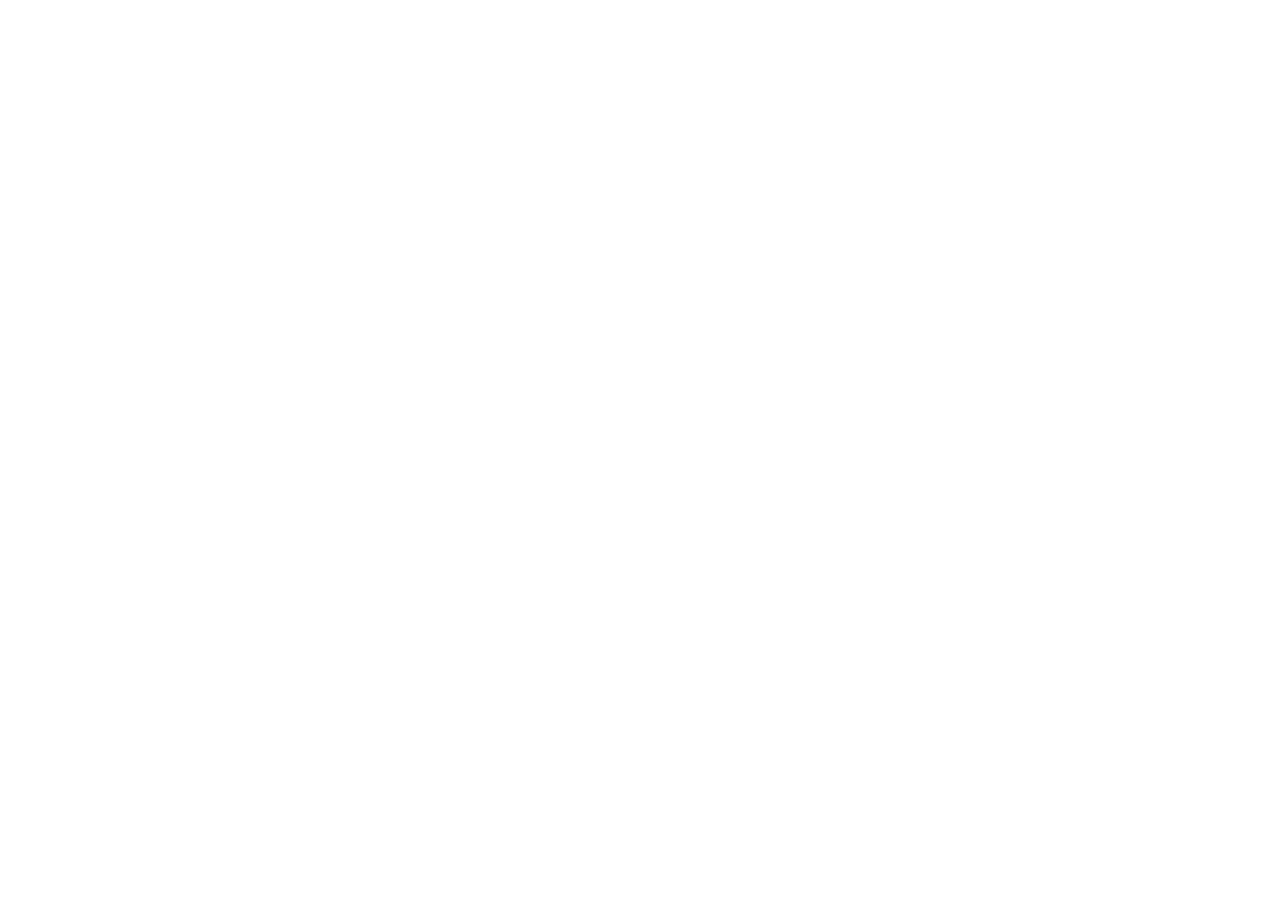
==== index.html @ 9d028259 "first commit" ====
<!DOCTYPE html>
<!--[if lt IE 7]>      <html class="no-js lt-ie9 lt-ie8 lt-ie7"> <![endif]-->
<!--[if IE 7]>         <html class="no-js lt-ie9 lt-ie8"> <![endif]-->
<!--[if IE 8]>         <html class="no-js lt-ie9"> <![endif]-->
<!--[if gt IE 8]><!--> <html class="no-js"> <!--<![endif]-->
<head>
    <meta charset="utf-8">
    <meta http-equiv="X-UA-Compatible" content="IE=edge">
    <title>Home &amp; Vision</title>
    <meta name="description" content="">
    <meta name="viewport" content="width=device-width, initial-scale=1">

    <!-- Place favicon.ico and apple-touch-icon.png in the root directory -->

    <link rel="stylesheet" href="assets/normalize.css">
    <link rel="stylesheet" href="assets/main.css">
    <link href="http://maxcdn.bootstrapcdn.com/font-awesome/4.2.0/css/font-awesome.min.css" rel="stylesheet">
    <script src="js/vendor/modernizr-2.6.2.min.js"></script>
</head>
<body>
        <!--[if lt IE 7]>
            <p class="browsehappy">You are using an <strong>outdated</strong> browser. Please <a href="http://browsehappy.com/">upgrade your browser</a> to improve your experience.</p>
            <![endif]-->

            <!-- Add your site or application content here -->

            <header><i id="bars" class="fa fa-bars"></i>
                
                <img src="assets/img/logo.fw.png">

                

                <nav>

                    <ul>
                        <li><a href="index.html">Home</a></li>
                        <li><a href="services.html">Services</a>

                            <ul>
                                <li><a href="ipad.html">Ipad Control</a></li>
                                <li><a href="multiroom.html">Multiroom</a></li>
                                <li><a href="automation.html">Automation</a></li>
                                <li><a href="lighting.html">Lighting</a></li>
                                <li><a href="theatre.html">Home Theatre</a></li>
                            </ul>
                        </li>
                        <li><a href="contact.html">Contact Us</a></li>
                        <li><a href="about.html">About Us</a></li>
                    </ul>

                </nav>

            </header>

            <div class="coverimg">
                

            </div>

            <div class="indexcontent">

                <img src="assets/img/hands.fw.png" alt="">

                <p class="title">welcome</p>

                <p class="message">

                    Custom installations for electronic homes. Home theatre, multi-room audio, security, lighting, home automation, and more. If you’re building or renovating we can help you realise your dreams. With more and more homes incorporating home automation systems or smart home technology, so much is possible.

                </p>

            </div>


            <div class="indexcontent">

                <img src="assets/img/lounge.jpg" alt="">

                <p class="title">live showroom</p>

                <p class="message">

                    We have a fully-automated lived-in show home demonstrating most of the products we sell. Customers can see it all in action in a real life environment.

                </p>

            </div>


            <div class="indexcontent">

                <img src="assets/img/home.jpg" alt="">

                <p class="title">build your dream home</p>

                <p class="message">

                    We coordinate with other contractors to ensure your home technology system blends into your home both functionally and aesthetically.

                </p>

            </div>

            <div class="indexcontent">

                <img src="assets/img/oldgear.jpg" alt="">

                <p class="title">no boxes or wires</p>

                <p class="message">

                    Our stealth technology is discretely hidden from view. Make a fresh start on your new home or retro-fit your existing home with invisible wiring and technology.

                </p>

            </div>

            <div class="indexcontent">

                <img src="assets/img/year.jpg" alt="">

                <p class="title">guarantee</p>

                <p class="message">

                    If anything goes wrong within 2 years after installation, we’ll put it right.

                </p>

            </div>



            <div id="footer">

                <!-- <a href="#"><i class="fa fa-chevron-circle-up"></i></a> -->
                
                <p>© 2014 All Rights Reserved.

                </p>
                
            </div>




            <script src="http://ajax.googleapis.com/ajax/libs/jquery/1.10.2/jquery.min.js"></script>
            <script>window.jQuery || document.write('<script src="js/vendor/jquery-1.10.2.min.js"><\/script>')</script>
            <script src="js/plugins.js"></script>
            <script src="js/main.js"></script>



        </body>
        </html>
---- assets/main.css ----
/*! HTML5 Boilerplate v4.3.0 | MIT License | http://h5bp.com/ */

/*
 * What follows is the result of much research on cross-browser styling.
 * Credit left inline and big thanks to Nicolas Gallagher, Jonathan Neal,
 * Kroc Camen, and the H5BP dev community and team.
 */

/* ==========================================================================
   Base styles: opinionated defaults
   ========================================================================== */

   html,
   button,
   input,
   select,
   textarea {
    color: #222;
}

html {
    font-size: 1em;
    line-height: 1.4;
}

body {

    font-family: helvetica;
    font-weight: lighter;
}

/*
 * Remove text-shadow in selection highlight: h5bp.com/i
 * These selection rule sets have to be separate.
 * Customize the background color to match your design.
 */

 ::-moz-selection {
    background: #b3d4fc;
    text-shadow: none;
}

::selection {
    background: #b3d4fc;
    text-shadow: none;
}

/*
 * A better looking default horizontal rule
 */

 hr {
    display: block;
    height: 1px;
    border: 0;
    border-top: 1px solid #ccc;
    margin: 1em 0;
    padding: 0;
}

/*
 * Remove the gap between images, videos, audio and canvas and the bottom of
 * their containers: h5bp.com/i/440
 */

 audio,
 canvas,
 img,
 video {
    vertical-align: middle;
}

/*
 * Remove default fieldset styles.
 */

 fieldset {
    border: 0;
    margin: 0;
    padding: 0;
}

/*
 * Allow only vertical resizing of textareas.
 */

 textarea {
    resize: vertical;
}

/* ==========================================================================
   Browse Happy prompt
   ========================================================================== */

   .browsehappy {
    margin: 0.2em 0;
    background: #ccc;
    color: #000;
    padding: 0.2em 0;
}

/* ==========================================================================
   Author's custom styles
   ========================================================================== */

   @font-face {
    font-family:'proxima_nova_scOsflight_light';
    src: url('proxima_nova_light.ttf') format('embedded-opentype'),
    url('fonts/proxima_nova_light.ttf') format('truetype'),
    url('fonts/proxima_nova_light.woff') format('woff');
}

@media only screen and (min-width : 20em) {   /* About 320px */

    /*HEAD AND NAV*/

    header {

        width: 100%;
        min-height: 9em;
        background-color: black;
        text-align: center;

    }

    header img {

        margin-top: 0.9em;
    }

    #bars {

        position: absolute;
        top: 0.7em;
        left: 0.7em;
        font-size: 1.8em;
        color: #D1D1D1;
        cursor: pointer;
    }

    nav {

        text-align: center;
        font-family: helvetica;
        font-weight: lighter;
        text-transform: uppercase;
        margin-top: 1em;
        background-color: white;

    }

    nav ul {

        margin:0;
        height: 0;
        overflow: hidden;
        transition: height 0.5s ease-out;
    }

    .accordian {

       height: 20em;
   }

   nav ul li {

    width: 100%;
    height: 3.7em;
    line-height: 3.7em;
    border-bottom: 0.1em black solid;
    background-color: rgba(0,0,0,0.95);
    font-family: 'proxima_nova_scOsflight_light';
    font-size: 1.3em;
}

nav ul li:first-child {

    border-top:2px black solid; 
}

nav ul li a {

    color: white;
    text-decoration: none;
    display: block;
}

nav ul ul {

    display: none;
}

/*HEAD AND NAV ENDS HERE*/

.coverimg {

    display: none;
}

/*INDEX PAGE*/

.indexcontent {

    width: 100%;
    text-align: center;
    padding-top: 3.5em;
    padding-bottom: 3.5em;
    
}

.indexcontent:nth-child(even) { 

    background-color: #F2F2F2;
}

.title {

    font-size: 2em;
    text-transform: uppercase;
    padding-top: 1.5em;
    padding-bottom: 0.8em;
    text-align: center;
    font-family: 'proxima_nova_scOsflight_light';

}

.message {

    width: 80%;
    margin: auto;
    text-align: center;
    font-size: 0.9em;
}

/*INDEX PAGE ENDS HERE*/


/*FOOTER STARTS HERE*/

/*#footer i {

    font-size: 3em;
    background-color: white;
    color: black;
    position: absolute;
    top: 0;
    left: 0;
    }*/


    #footer {text-align: center;}

    #footer p {

        background-color: black;
        color: #D1D1D1;
        font-size: 0.6em;
        height: 2em;
        line-height: 2em;
    }

    /*FOOTER ENDS HERE*/

    /*CONTACT PAGE STARTS HERE*/

    .contactwrapper {

        width: 95%;
        /*outline: 1px red solid;*/
        margin: auto;
    }

    .contactwrapper p {text-align: center;}

    label {

        display: block;
        margin-top: 1em;
        margin-bottom: 0.2em;
        font-size: 1.1em;
    }

    input {

        width: 100%;
        height: 3.5em;
        display: block;
        /*padding: 0.3em;*/
    }

    textarea {

        width: 100%;
        height: 12em;
        margin-bottom: 2em;
    }

    #submit {

        width: 50%;
        height: 3em;
        margin: auto;
        background-color: black;
        color: white;
        border-radius: 0.8em;
        border-style: none;
        margin-bottom: 5em;
        text-transform: uppercase;
    }

    .moredetails {

        width: 100%;
        margin: auto;
        margin-top: 1em;
        text-align: center;
    }

    .anothercontact {

        margin-bottom: 3em;
        font-size: 1.3em;
    }

    .moredetails i {

        font-size: 3em;
        margin-bottom: 0.2em;
    }



    /*CONTACT PAGE ENDS HERE*/

    /*ABOUT PAGE STARTS HERE*/

    .aboutwrapper {

        text-align: center;
    }

    .aboutp {

        width: 80%;
        margin: auto;
        text-align: center;
        margin-top: 3em;
        margin-bottom: 20em;
        font-size: 0.9em;
    }

}




@media only screen and (min-width : 45em) {   /* tablet size */

    header {height: 12em;}

    #bars {display: none;}

    .accordian {height: auto;}

    nav {background-color:black;}

    nav ul {

        height: auto;
        transition: none;
        overflow: visible;
        margin-top: 2.3em;
    }

    nav ul li {

        width: auto;
        height: 1em;
        line-height: 1.2em;
        border-bottom: none;
        display: inline-block;
        margin: 0 2em 0 2em;
        position: relative;
        font-size: 1.2em;
        padding-bottom: 0.1em;
    }

    nav ul li ul {

        display: none;
        position: absolute;
        width: 9em;
        top: -100%;
        left: -50%;
        background-color: black;
        border-bottom-left-radius: 0.5em;
        border-bottom-right-radius: 0.5em;
        list-style-type: none;
        text-align: center;
        line-height: 2.5em;
        border-top: 0.7em transparent solid;
    }

    nav ul li ul li {

        width: auto;
        margin: 0;
        background-color: transparent;
        font-size: 1em;
    }

    nav ul li a {

        color: white;
        text-decoration: none;
        display: block;
    }

    nav ul li:hover ul {display: block;}

    nav ul li:hover {border-bottom: 1px red solid;}


    /*NAV ENDS*/

    .coverimg {

        width: 100%;
        height: 27em;

    display: block;
    background-image: url(img/i.jpg);
    background-size: cover;
}

.title {

    font-size: 2.8em;
}

.message {

    font-size: 1.1em;
    line-height: 1.6em;
}

    /*CONTACT PAGE STARTS*/

    .contactwrapper {width: 80%;}

    


}












@media only screen and (min-width : 65em) {   /* desktop size */

    body {

        display: none;
    }

}























/* ==========================================================================
   Helper classes
   ========================================================================== */

/*
 * Image replacement
 */

 .ir {
    background-color: transparent;
    border: 0;
    overflow: hidden;
    /* IE 6/7 fallback */
    *text-indent: -9999px;
}

.ir:before {
    content: "";
    display: block;
    width: 0;
    height: 150%;
}

/*
 * Hide from both screenreaders and browsers: h5bp.com/u
 */

 .hidden {
    display: none !important;
    visibility: hidden;
}

/*
 * Hide only visually, but have it available for screenreaders: h5bp.com/v
 */

 .visuallyhidden {
    border: 0;
    clip: rect(0 0 0 0);
    height: 1px;
    margin: -1px;
    overflow: hidden;
    padding: 0;
    position: absolute;
    width: 1px;
}

/*
 * Extends the .visuallyhidden class to allow the element to be focusable
 * when navigated to via the keyboard: h5bp.com/p
 */

 .visuallyhidden.focusable:active,
 .visuallyhidden.focusable:focus {
    clip: auto;
    height: auto;
    margin: 0;
    overflow: visible;
    position: static;
    width: auto;
}

/*
 * Hide visually and from screenreaders, but maintain layout
 */

 .invisible {
    visibility: hidden;
}

/*
 * Clearfix: contain floats
 *
 * For modern browsers
 * 1. The space content is one way to avoid an Opera bug when the
 *    `contenteditable` attribute is included anywhere else in the document.
 *    Otherwise it causes space to appear at the top and bottom of elements
 *    that receive the `clearfix` class.
 * 2. The use of `table` rather than `block` is only necessary if using
 *    `:before` to contain the top-margins of child elements.
 */

 .clearfix:before,
 .clearfix:after {
    content: " "; /* 1 */
    display: table; /* 2 */
}

.clearfix:after {
    clear: both;
}

/*
 * For IE 6/7 only
 * Include this rule to trigger hasLayout and contain floats.
 */

 .clearfix {
    *zoom: 1;
}

/* ==========================================================================
   EXAMPLE Media Queries for Responsive Design.
   These examples override the primary ('mobile first') styles.
   Modify as content requires.
   ========================================================================== */

   @media only screen and (min-width: 35em) {
    /* Style adjustments for viewports that meet the condition */
}

@media print,
(-o-min-device-pixel-ratio: 5/4),
(-webkit-min-device-pixel-ratio: 1.25),
(min-resolution: 120dpi) {
    /* Style adjustments for high resolution devices */
}

/* ==========================================================================
   Print styles.
   Inlined to avoid required HTTP connection: h5bp.com/r
   ========================================================================== */

   @media print {
    * {
        background: transparent !important;
        color: #000 !important; /* Black prints faster: h5bp.com/s */
        box-shadow: none !important;
        text-shadow: none !important;
    }

    a,
    a:visited {
        text-decoration: underline;
    }

    a[href]:after {
        content: " (" attr(href) ")";
    }

    abbr[title]:after {
        content: " (" attr(title) ")";
    }

    /*
     * Don't show links for images, or javascript/internal links
     */

     .ir a:after,
     a[href^="javascript:"]:after,
     a[href^="#"]:after {
        content: "";
    }

    pre,
    blockquote {
        border: 1px solid #999;
        page-break-inside: avoid;
    }

    thead {
        display: table-header-group; /* h5bp.com/t */
    }

    tr,
    img {
        page-break-inside: avoid;
    }

    img {
        max-width: 100% !important;
    }

    @page {
        margin: 0.5cm;
    }

    p,
    h2,
    h3 {
        orphans: 3;
        widows: 3;
    }

    h2,
    h3 {
        page-break-after: avoid;
    }
}
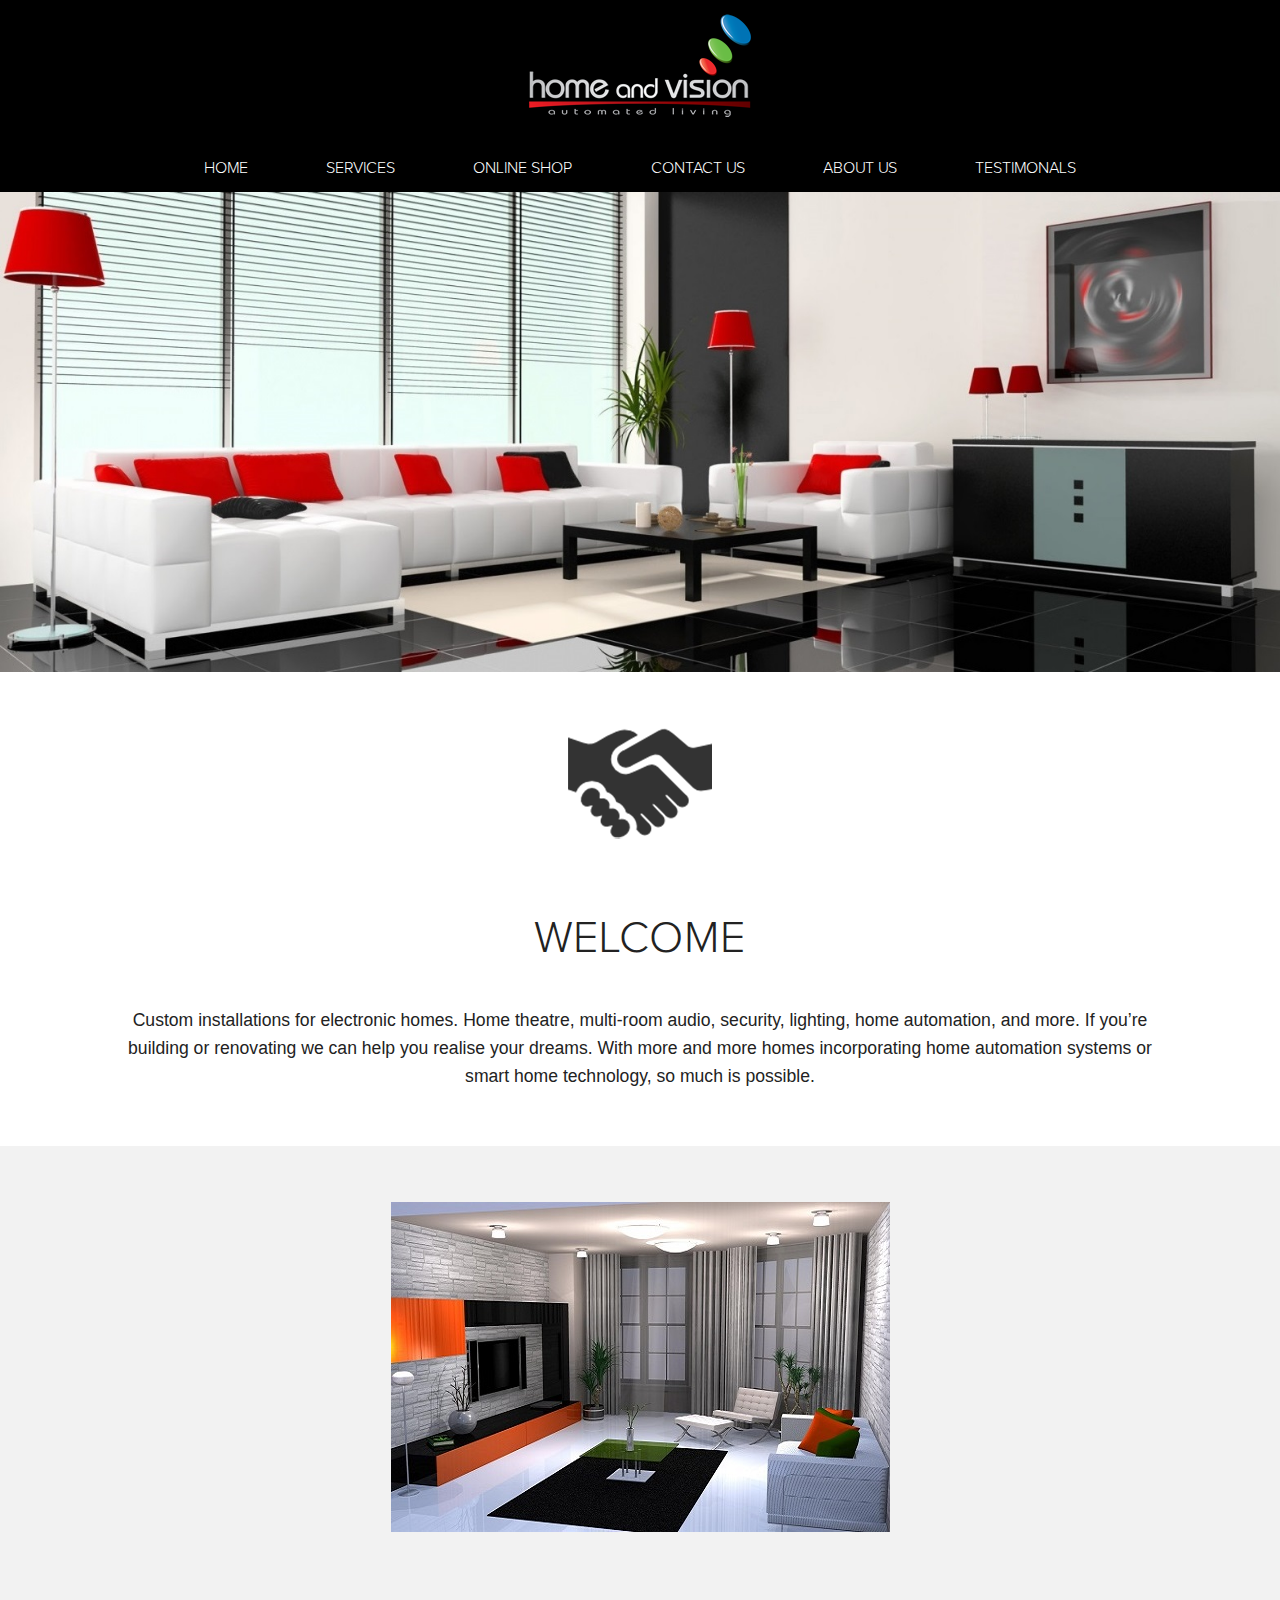
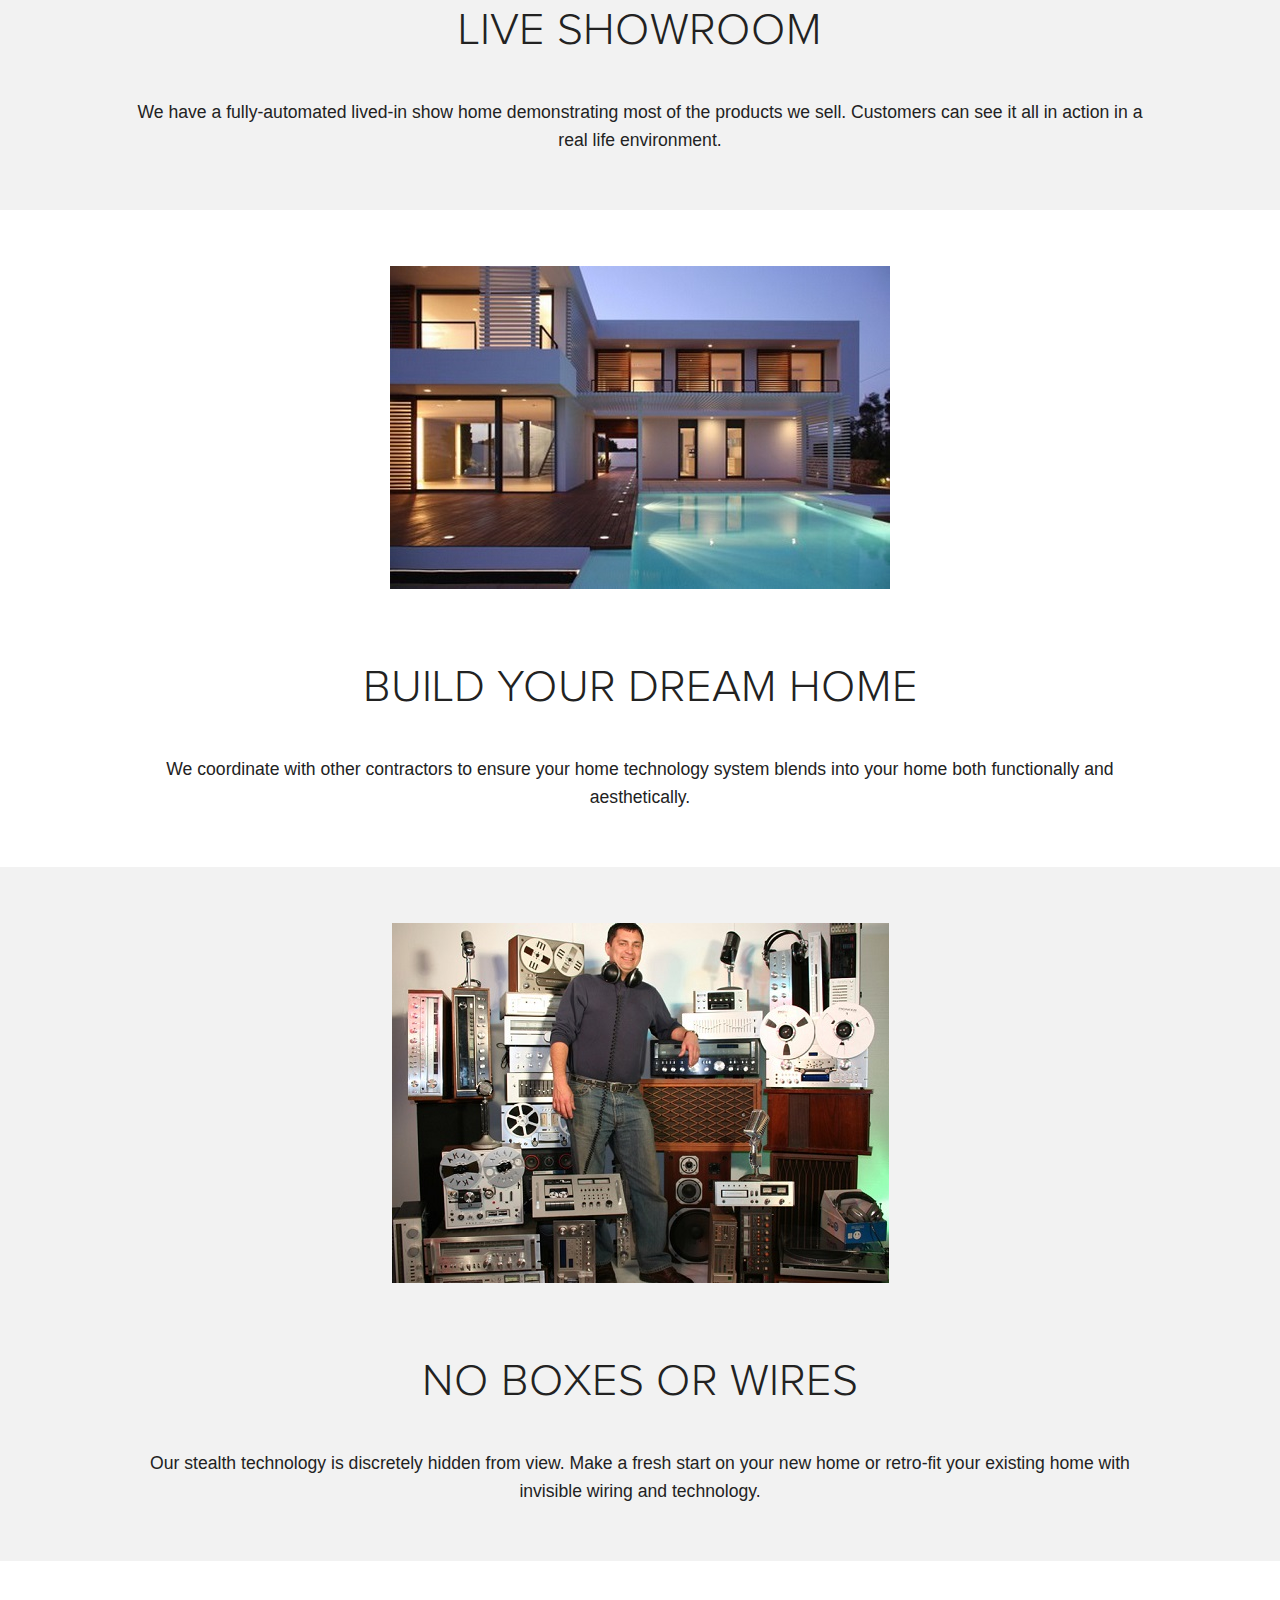
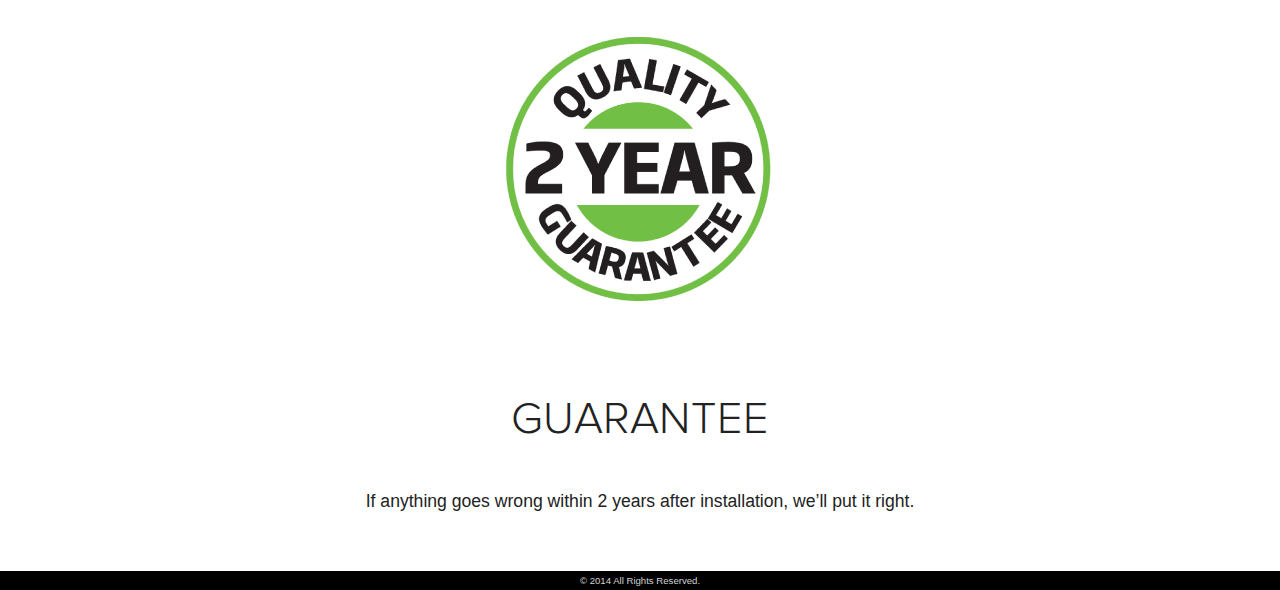
==== commit bda2de49: "added desktop breakpoint" ====
--- a/index.html
+++ b/index.html
@@ -44,8 +44,10 @@
                                 <li><a href="theatre.html">Home Theatre</a></li>
                             </ul>
                         </li>
+                        <li class="extranav"><a href="contact.html">Online Shop</a></li>
                         <li><a href="contact.html">Contact Us</a></li>
                         <li><a href="about.html">About Us</a></li>
+                        <li class="extranav"><a href="about.html">Testimonals</a></li>
                     </ul>
 
                 </nav>
@@ -59,7 +61,9 @@
 
             <div class="indexcontent">
 
-                <img src="assets/img/hands.fw.png" alt="">
+                <div class="hands">
+                    
+                </div>
 
                 <p class="title">welcome</p>
 
@@ -117,7 +121,10 @@
 
             <div class="indexcontent">
 
-                <img src="assets/img/year.jpg" alt="">
+                <div class="year">
+                    
+
+                </div>
 
                 <p class="title">guarantee</p>
 
--- a/assets/main.css
+++ b/assets/main.css
@@ -110,59 +110,49 @@
     url('fonts/proxima_nova_light.woff') format('woff');
 }
 
-@media only screen and (min-width : 20em) {   /* About 320px */
-
-    /*HEAD AND NAV*/
-
-    header {
-
-        width: 100%;
-        min-height: 9em;
-        background-color: black;
-        text-align: center;
-
-    }
-
-    header img {
-
-        margin-top: 0.9em;
-    }
-
-    #bars {
-
-        position: absolute;
-        top: 0.7em;
-        left: 0.7em;
-        font-size: 1.8em;
-        color: #D1D1D1;
-        cursor: pointer;
-    }
-
-    nav {
-
-        text-align: center;
-        font-family: helvetica;
-        font-weight: lighter;
-        text-transform: uppercase;
-        margin-top: 1em;
-        background-color: white;
-
-    }
-
-    nav ul {
-
-        margin:0;
-        height: 0;
-        overflow: hidden;
-        transition: height 0.5s ease-out;
-    }
-
-    .accordian {
-
-       height: 20em;
-   }
-
-   nav ul li {
+/*HEAD AND NAV*/
+
+header {
+
+    width: 100%;
+    min-height: 9em;
+    background-color: black;
+    text-align: center;
+}
+
+header img {margin-top: 0.9em;}
+
+#bars {
+
+    position: absolute;
+    top: 0.7em;
+    left: 0.7em;
+    font-size: 1.8em;
+    color: #D1D1D1;
+    cursor: pointer;
+}
+
+nav {
+
+    text-align: center;
+    font-family: helvetica;
+    font-weight: lighter;
+    text-transform: uppercase;
+    margin-top: 1em;
+    background-color: white;
+}
+
+nav ul {
+
+    margin:0;
+    height: 0;
+    overflow: hidden;
+    transition: height 0.5s ease-out;
+}
+
+.accordian {height: 20em;}
+
+nav ul li {
 
     width: 100%;
     height: 3.7em;
@@ -173,10 +163,7 @@
     font-size: 1.3em;
 }
 
-nav ul li:first-child {
-
-    border-top:2px black solid; 
-}
+nav ul li:first-child {border-top:2px black solid;}
 
 nav ul li a {
 
@@ -185,17 +172,11 @@
     display: block;
 }
 
-nav ul ul {
-
-    display: none;
-}
+nav ul ul {display: none;}
 
 /*HEAD AND NAV ENDS HERE*/
 
-.coverimg {
-
-    display: none;
-}
+.coverimg {display: none;}
 
 /*INDEX PAGE*/
 
@@ -205,13 +186,9 @@
     text-align: center;
     padding-top: 3.5em;
     padding-bottom: 3.5em;
-    
-}
-
-.indexcontent:nth-child(even) { 
-
-    background-color: #F2F2F2;
-}
+}
+
+.indexcontent:nth-child(even) { background-color: #F2F2F2;}
 
 .title {
 
@@ -221,7 +198,6 @@
     padding-bottom: 0.8em;
     text-align: center;
     font-family: 'proxima_nova_scOsflight_light';
-
 }
 
 .message {
@@ -328,8 +304,6 @@
         margin-bottom: 0.2em;
     }
 
-
-
     /*CONTACT PAGE ENDS HERE*/
 
     /*ABOUT PAGE STARTS HERE*/
@@ -349,129 +323,201 @@
         font-size: 0.9em;
     }
 
-}
-
-
-
-
-@media only screen and (min-width : 45em) {   /* tablet size */
-
-    header {height: 12em;}
-
-    #bars {display: none;}
-
-    .accordian {height: auto;}
-
-    nav {background-color:black;}
-
-    nav ul {
-
-        height: auto;
-        transition: none;
-        overflow: visible;
-        margin-top: 2.3em;
-    }
-
-    nav ul li {
-
-        width: auto;
-        height: 1em;
-        line-height: 1.2em;
-        border-bottom: none;
-        display: inline-block;
-        margin: 0 2em 0 2em;
-        position: relative;
-        font-size: 1.2em;
-        padding-bottom: 0.1em;
-    }
-
-    nav ul li ul {
+    .indexcontent img{
+
+        width: 90%;
+        max-width: 31em;
+    }
+
+    .hands {
+
+        width: 9em;
+        height: 7em;
+        background-image: url(img/hands.fw.png);
+        background-repeat: no-repeat;
+        margin: auto;
+    }
+
+    .year {
+
+        width: 19em;
+        height: 19em;
+        background-image: url(img/year.jpg);
+        background-repeat: no-repeat;
+        margin: auto;
+    }
+
+    .extranav {
 
         display: none;
-        position: absolute;
-        width: 9em;
-        top: -100%;
-        left: -50%;
-        background-color: black;
-        border-bottom-left-radius: 0.5em;
-        border-bottom-right-radius: 0.5em;
-        list-style-type: none;
-        text-align: center;
-        line-height: 2.5em;
-        border-top: 0.7em transparent solid;
-    }
-
-    nav ul li ul li {
-
-        width: auto;
-        margin: 0;
-        background-color: transparent;
-        font-size: 1em;
-    }
-
-    nav ul li a {
-
-        color: white;
-        text-decoration: none;
-        display: block;
-    }
-
-    nav ul li:hover ul {display: block;}
-
-    nav ul li:hover {border-bottom: 1px red solid;}
-
-
-    /*NAV ENDS*/
-
-    .coverimg {
-
-        width: 100%;
-        height: 27em;
-
-    display: block;
-    background-image: url(img/i.jpg);
-    background-size: cover;
-}
-
-.title {
-
-    font-size: 2.8em;
-}
-
-.message {
-
-    font-size: 1.1em;
-    line-height: 1.6em;
-}
-
-    /*CONTACT PAGE STARTS*/
-
-    .contactwrapper {width: 80%;}
-
-    
-
-
-}
-
-
-
-
-
-
-
-
-
-
-
-
-@media only screen and (min-width : 65em) {   /* desktop size */
-
-    body {
-
-        display: none;
-    }
-
-}
+    }
+
+    @media only screen and (min-width : 45em) {   /* tablet size */
+
+        header {height: 12em;}
+
+        #bars {display: none;}
+
+        .accordian {height: auto;}
+
+        nav {background-color:black;}
+
+        nav ul {
+
+            height: auto;
+            transition: none;
+            overflow: visible;
+            margin-top: 2.3em;
+        }
+
+        nav ul li {
+
+            width: auto;
+            height: 1em;
+            line-height: 1.2em;
+            border-bottom: none;
+            display: inline-block;
+            margin: 0 2em 0 2em;
+            position: relative;
+            font-size: 1.2em;
+            padding-bottom: 0.1em;
+        }
+
+        nav ul li ul {
+
+            display: none;
+            position: absolute;
+            width: 9em;
+            top: -100%;
+            left: -50%;
+            background-color: black;
+            border-bottom-left-radius: 0.5em;
+            border-bottom-right-radius: 0.5em;
+            list-style-type: none;
+            text-align: center;
+            line-height: 2.5em;
+            border-top: 0.7em transparent solid;
+        }
+
+        nav ul li ul li {
+
+            width: auto;
+            margin: 0;
+            background-color: transparent;
+            font-size: 1em;
+        }
+
+        nav ul li a {
+
+            color: white;
+            text-decoration: none;
+            display: block;
+        }
+
+        nav ul li:hover ul {display: block;}
+
+        nav ul li:hover {border-bottom: 1px red solid;}
+
+
+        /*NAV ENDS*/
+
+        .coverimg {
+
+            width: 100%;
+            height: 27em;
+            display: block;
+            background-image: url(img/i.jpg);
+            background-size: cover;
+        }
+
+        .title {font-size: 2.8em;}
+
+        .message {
+
+            font-size: 1.1em;
+            line-height: 1.6em;
+        }
+
+        /*CONTACT PAGE STARTS*/
+
+        .contactwrapper {width: 80%;}
+
+
+
+
+    }
+
+
+    @media only screen and (min-width : 70em) {   /* desktop size */
+
+
+        nav ul li {
+
+            width: auto;
+            line-height: 1.2em;
+            margin: 0 2.3em 0 2.3em;
+            font-size: 1em;
+            /*outline: 1px yellow solid;*/
+
+        }
+
+        nav>ul {
+
+            width: 90%;
+            margin: auto;
+            margin-top: 2.5em;
+            /*outline: 1px red solid;*/
+        }
+
+        .coverimg {
+
+            height: 30em;
+        }
+
+        .extranav {
+
+            display:inline-block;
+        }
+
+        .indexcontent img{
+
+            width: auto;
+            max-width: 100%;
+        }
+
+
+
+}
+
+
+    @media only screen and (min-width : 90em) {
+
+        nav ul li {
+
+            width: auto;
+            line-height: 1.2em;
+            margin: 0 3.2em 0 3.2em;
+            font-size: 1em;
+            /*outline: 1px yellow solid;*/
+
+        }
+
+        nav>ul {
+
+            width: 85%;
+            margin: auto;
+            margin-top: 2.5em;
+            /*outline: 1px red solid;*/
+        }
+
+        .coverimg {
+
+            height: 35em;
+        }
+
+
+
+    }
 
 
 
